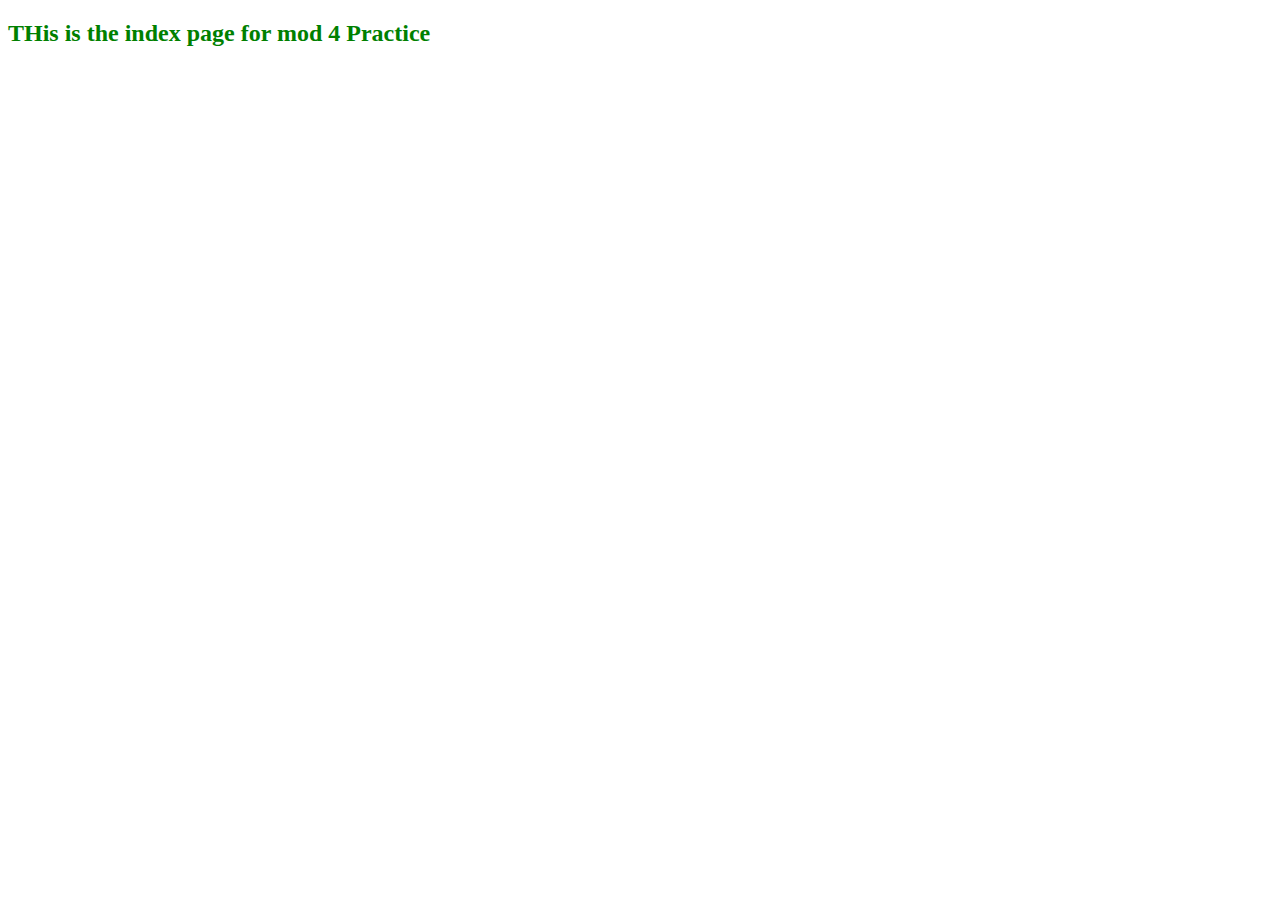
==== Mod4-Practice/index.html @ f31c8d9e "2024-03-07" ====
<!DOCTYPE html>
<html lang="en">
    <head>
        <meta charset="UTF-8" />
        <meta name="viewport" content="width=device-width, initial-scale=1.0" />
        <link rel="stylesheet" href="styles.css" />
        <title>Mod4- Practice</title>
    </head>
    <body>
        <h2>THis is the index page for mod 4 Practice</h2>
        <script src="js1.js"></script>
    </body>
</html>
---- Mod4-Practice/styles.css ----
* {
    color: green;
}
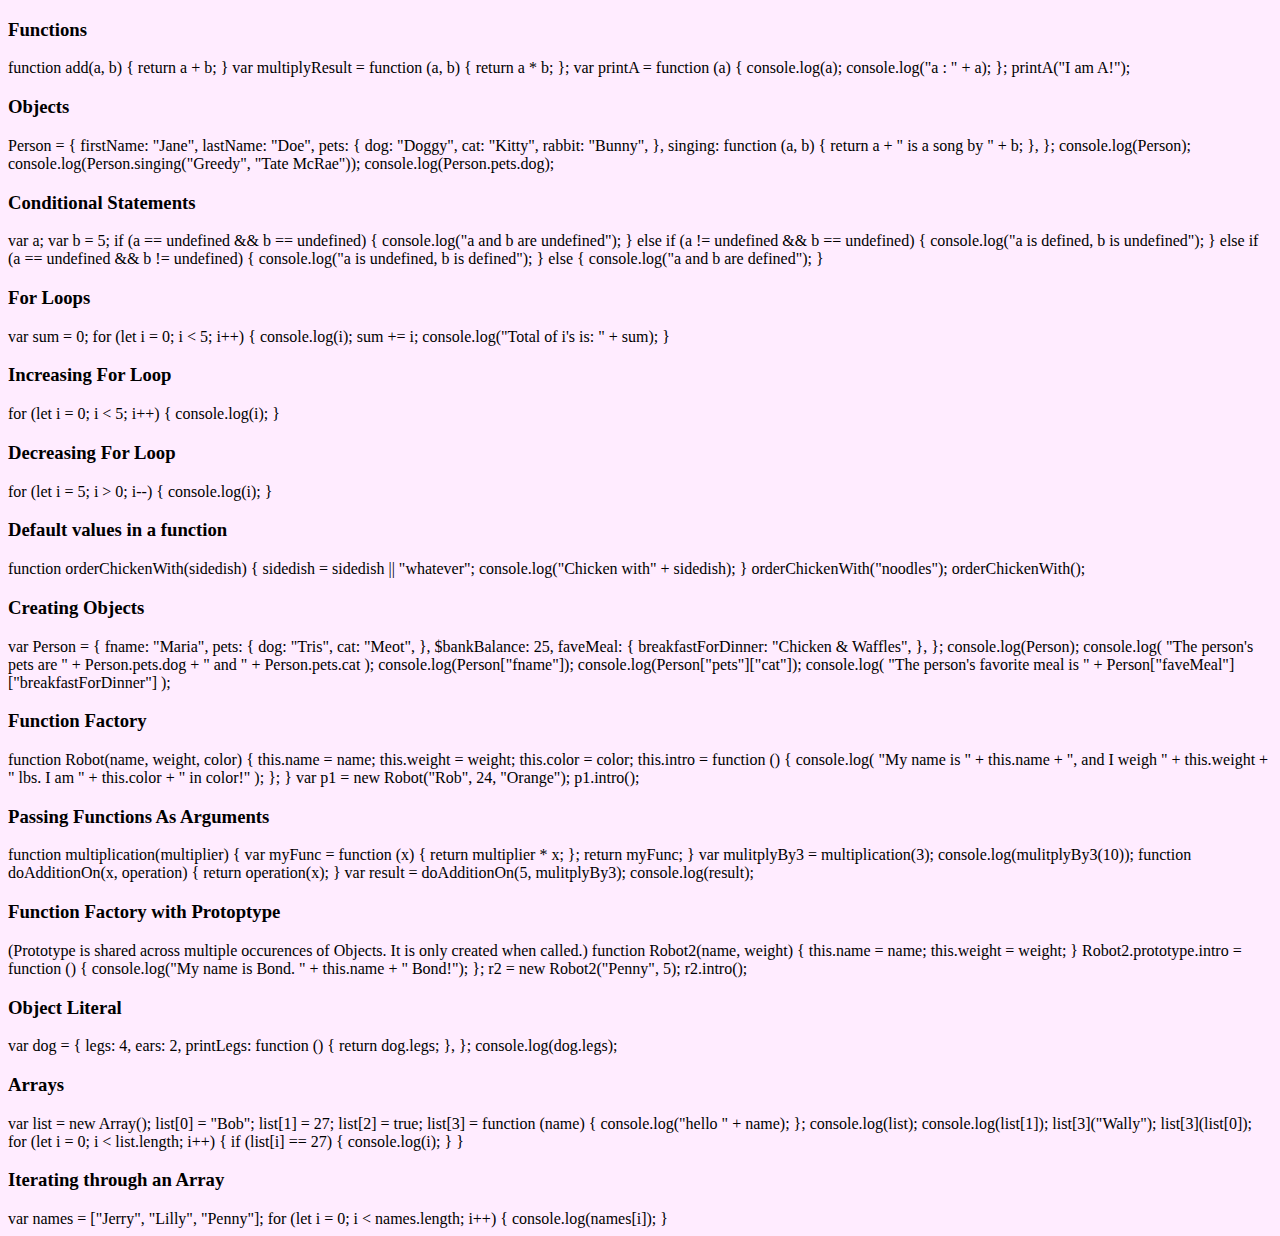
==== commit caab8e02: "2024-03-07" ====
--- a/Mod4-Practice/index.html
+++ b/Mod4-Practice/index.html
@@ -7,7 +7,72 @@
         <title>Mod4- Practice</title>
     </head>
     <body>
-        <h2>THis is the index page for mod 4 Practice</h2>
-        <script src="js1.js"></script>
+        <h3>Functions</h3>
+        function add(a, b) { return a + b; } var multiplyResult = function (a,
+        b) { return a * b; }; var printA = function (a) { console.log(a);
+        console.log("a : " + a); }; printA("I am A!");
+        <h3>Objects</h3>
+        Person = { firstName: "Jane", lastName: "Doe", pets: { dog: "Doggy",
+        cat: "Kitty", rabbit: "Bunny", }, singing: function (a, b) { return a +
+        " is a song by " + b; }, }; console.log(Person);
+        console.log(Person.singing("Greedy", "Tate McRae"));
+        console.log(Person.pets.dog);
+        <h3>Conditional Statements</h3>
+        var a; var b = 5; if (a == undefined && b == undefined) { console.log("a
+        and b are undefined"); } else if (a != undefined && b == undefined) {
+        console.log("a is defined, b is undefined"); } else if (a == undefined
+        && b != undefined) { console.log("a is undefined, b is defined"); } else
+        { console.log("a and b are defined"); }
+        <h3>For Loops</h3>
+        var sum = 0; for (let i = 0; i &lt; 5; i++) { console.log(i); sum += i;
+        console.log("Total of i's is: " + sum); }
+        <h3>Increasing For Loop</h3>
+        for (let i = 0; i &lt; 5; i++) { console.log(i); }
+        <h3>Decreasing For Loop</h3>
+        for (let i = 5; i &gt; 0; i--) { console.log(i); }
+        <h3>Default values in a function</h3>
+        function orderChickenWith(sidedish) { sidedish = sidedish || "whatever";
+        console.log("Chicken with" + sidedish); } orderChickenWith("noodles");
+        orderChickenWith();
+        <h3>Creating Objects</h3>
+        var Person = { fname: "Maria", pets: { dog: "Tris", cat: "Meot", },
+        $bankBalance: 25, faveMeal: { breakfastForDinner: "Chicken & Waffles",
+        }, }; console.log(Person); console.log( "The person's pets are " +
+        Person.pets.dog + " and " + Person.pets.cat );
+        console.log(Person["fname"]); console.log(Person["pets"]["cat"]);
+        console.log( "The person's favorite meal is " +
+        Person["faveMeal"]["breakfastForDinner"] );
+        <h3>Function Factory</h3>
+        function Robot(name, weight, color) { this.name = name; this.weight =
+        weight; this.color = color; this.intro = function () { console.log( "My
+        name is " + this.name + ", and I weigh " + this.weight + " lbs. I am " +
+        this.color + " in color!" ); }; } var p1 = new Robot("Rob", 24,
+        "Orange"); p1.intro();
+        <h3>Passing Functions As Arguments</h3>
+        function multiplication(multiplier) { var myFunc = function (x) { return
+        multiplier * x; }; return myFunc; } var mulitplyBy3 = multiplication(3);
+        console.log(mulitplyBy3(10)); function doAdditionOn(x, operation) {
+        return operation(x); } var result = doAdditionOn(5, mulitplyBy3);
+        console.log(result);
+        <h3>Function Factory with Protoptype</h3>
+        (Prototype is shared across multiple occurences of Objects. It is only
+        created when called.) function Robot2(name, weight) { this.name = name;
+        this.weight = weight; } Robot2.prototype.intro = function () {
+        console.log("My name is Bond. " + this.name + " Bond!"); }; r2 = new
+        Robot2("Penny", 5); r2.intro();
+        <h3>Object Literal</h3>
+        var dog = { legs: 4, ears: 2, printLegs: function () { return dog.legs;
+        }, }; console.log(dog.legs);
+        <h3>Arrays</h3>
+        var list = new Array(); list[0] = "Bob"; list[1] = 27; list[2] = true;
+        list[3] = function (name) { console.log("hello " + name); };
+        console.log(list); console.log(list[1]); list[3]("Wally");
+        list[3](list[0]); for (let i = 0; i &lt; list.length; i++) { if (list[i]
+        == 27) { console.log(i); } }
+
+        <h3>Iterating through an Array</h3>
+        var names = ["Jerry", "Lilly", "Penny"]; for (let i = 0; i &lt;
+        names.length; i++) { console.log(names[i]); }
+        <script src="Mod4-Practice.js"></script>
     </body>
 </html>
--- a/Mod4-Practice/styles.css
+++ b/Mod4-Practice/styles.css
@@ -1,3 +1,4 @@
 * {
-    color: green;
+    background-color: #ffecff;
+    font-family: "Times New Roman", Times, serif;
 }
